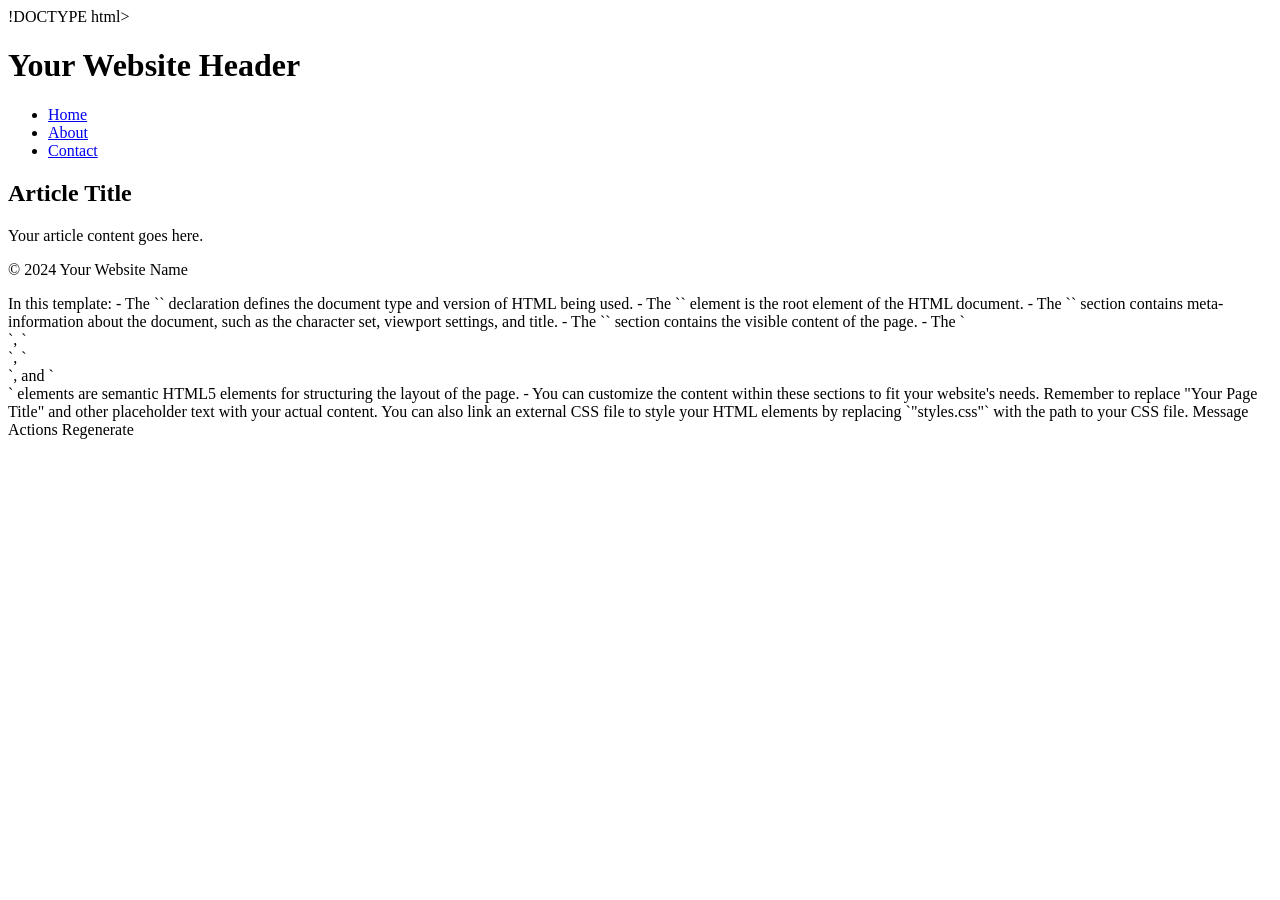
==== anasofia.html @ d0b37971 "nuevo website de anasofia" ====
!DOCTYPE html>
<html lang="en">
<head>
    <meta charset="UTF-8">
    <meta http-equiv="X-UA-Compatible" content="IE=edge">
    <meta name="viewport" content="width=device-width, initial-scale=1.0">
    <title>Your Page Title</title>
    <link rel="stylesheet" href="styles.css"> <!-- Link to your CSS file -->
</head>
<body>
    <header>
        <h1>Your Website Header</h1>
    </header>

    <nav>
        <ul>
            <li><a href="#">Home</a></li>
            <li><a href="#">About</a></li>
            <li><a href="#">Contact</a></li>
        </ul>
    </nav>

    <main>
        <article>
            <h2>Article Title</h2>
            <p>Your article content goes here.</p>
        </article>
    </main>

    <footer>
        <p>&copy; 2024 Your Website Name</p>
    </footer>
</body>
</html>

In this template:

- The `<!DOCTYPE html>` declaration defines the document type and version of HTML being used.
- The `<html>` element is the root element of the HTML document.
- The `<head>` section contains meta-information about the document, such as the character set, viewport settings, and title.
- The `<body>` section contains the visible content of the page.
- The `<header>`, `<nav>`, `<main>`, and `<footer>` elements are semantic HTML5 elements for structuring the layout of the page.
- You can customize the content within these sections to fit your website's needs.

Remember to replace "Your Page Title" and other placeholder text with your actual content. You can also link an external CSS file to style your HTML elements by replacing `"styles.css"` with the path to your CSS file.
Message Actions


Regenerate
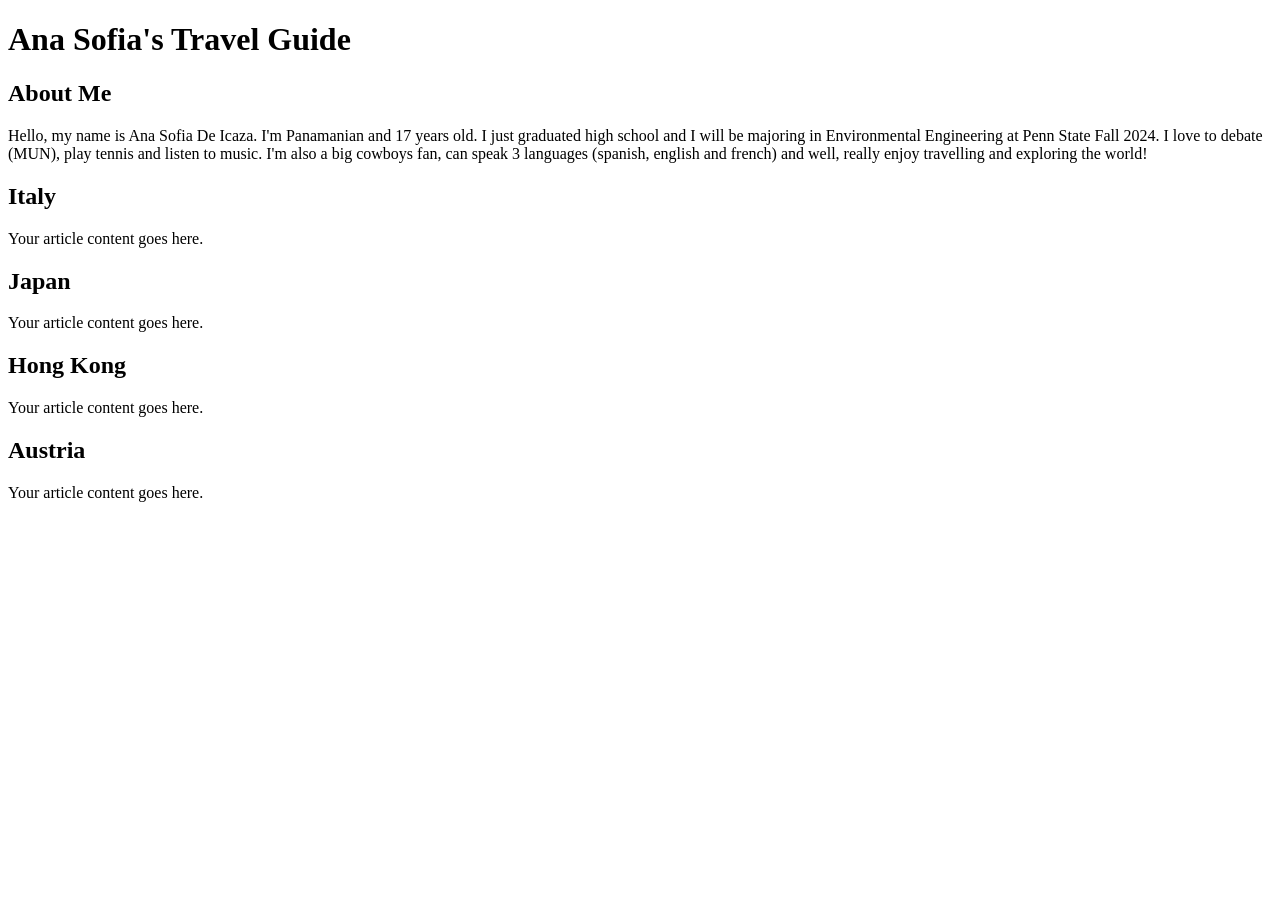
==== commit 81eefad0: "Ana Sofia's Travel" ====
--- a/anasofia.html
+++ b/anasofia.html
@@ -1,4 +1,4 @@
-!DOCTYPE html>
+<!DOCTYPE html>
 <html lang="en">
 <head>
     <meta charset="UTF-8">
@@ -9,41 +9,30 @@
 </head>
 <body>
     <header>
-        <h1>Your Website Header</h1>
+        <h1>Ana Sofia's Travel Guide</h1>
     </header>
-
-    <nav>
-        <ul>
-            <li><a href="#">Home</a></li>
-            <li><a href="#">About</a></li>
-            <li><a href="#">Contact</a></li>
-        </ul>
-    </nav>
-
     <main>
         <article>
-            <h2>Article Title</h2>
+            <h2>About Me</h2>
+            <p>Hello, my name is Ana Sofia De Icaza. I'm Panamanian and 17 years old. I just graduated high school and I will be majoring in Environmental Engineering at Penn State Fall 2024. I love to debate (MUN), play tennis and listen to music. I'm also a big cowboys fan, can speak 3 languages (spanish, english and french) and well, really enjoy travelling and exploring the world!   </p>
+        </article>
+    </main>
+<h2>Italy</h2>
             <p>Your article content goes here.</p>
         </article>
     </main>
 
-    <footer>
-        <p>&copy; 2024 Your Website Name</p>
-    </footer>
-</body>
-</html>
+<h2>Japan</h2>
+            <p>Your article content goes here.</p>
+        </article>
+    </main>
 
-In this template:
+<h2>Hong Kong</h2>
+            <p>Your article content goes here.</p>
+        </article>
+    </main>
 
-- The `<!DOCTYPE html>` declaration defines the document type and version of HTML being used.
-- The `<html>` element is the root element of the HTML document.
-- The `<head>` section contains meta-information about the document, such as the character set, viewport settings, and title.
-- The `<body>` section contains the visible content of the page.
-- The `<header>`, `<nav>`, `<main>`, and `<footer>` elements are semantic HTML5 elements for structuring the layout of the page.
-- You can customize the content within these sections to fit your website's needs.
-
-Remember to replace "Your Page Title" and other placeholder text with your actual content. You can also link an external CSS file to style your HTML elements by replacing `"styles.css"` with the path to your CSS file.
-Message Actions
-
-
-Regenerate
+<h2>Austria</h2>
+            <p>Your article content goes here.</p>
+        </article>
+    </main>
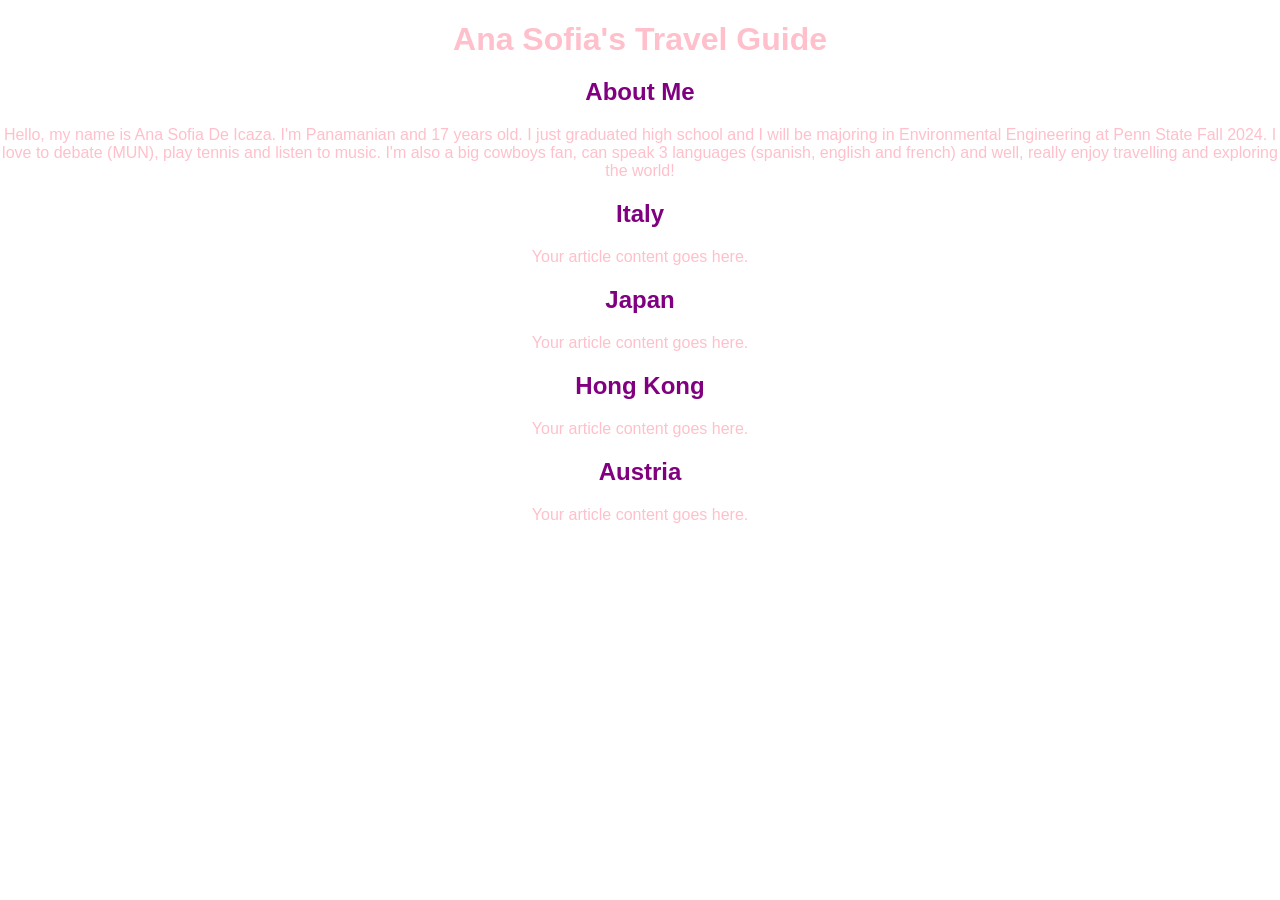
==== commit 0b9c0d55: "1" ====
--- a/anasofia.html
+++ b/anasofia.html
@@ -5,7 +5,7 @@
     <meta http-equiv="X-UA-Compatible" content="IE=edge">
     <meta name="viewport" content="width=device-width, initial-scale=1.0">
     <title>Your Page Title</title>
-    <link rel="stylesheet" href="styles.css"> <!-- Link to your CSS file -->
+    <link rel="stylesheet" href="style.css"> <!-- Link to your CSS file -->
 </head>
 <body>
     <header>
--- a/style.css
+++ b/style.css
@@ -0,0 +1,41 @@
+body {
+    font-family: Arial, sans-serif;
+    margin: 0;
+    padding: 0;
+    box-sizing: border-box;
+}
+
+.chart-container {
+    width: 50%;
+    margin: 20px auto;
+    border: 1px solid #ccc;
+    border-radius: 5px;
+    padding: 20px;
+}
+
+h2 {
+    margin-top: 5;
+    text-align: center;
+    margin-bottom: 5;
+    font-weight: bold;
+   color: Purple;
+  
+}
+
+p, h1{
+    margin-bottom: 0;
+    text-align: center;
+    color: pink;
+  
+}
+
+.chart-description {
+    margin-top: 10px;
+}
+
+iframe{
+    width: 100%;
+   color: pink;
+    height: 500px; /* Adjust the height as needed */
+    border: none; /* Remove border */
+}
